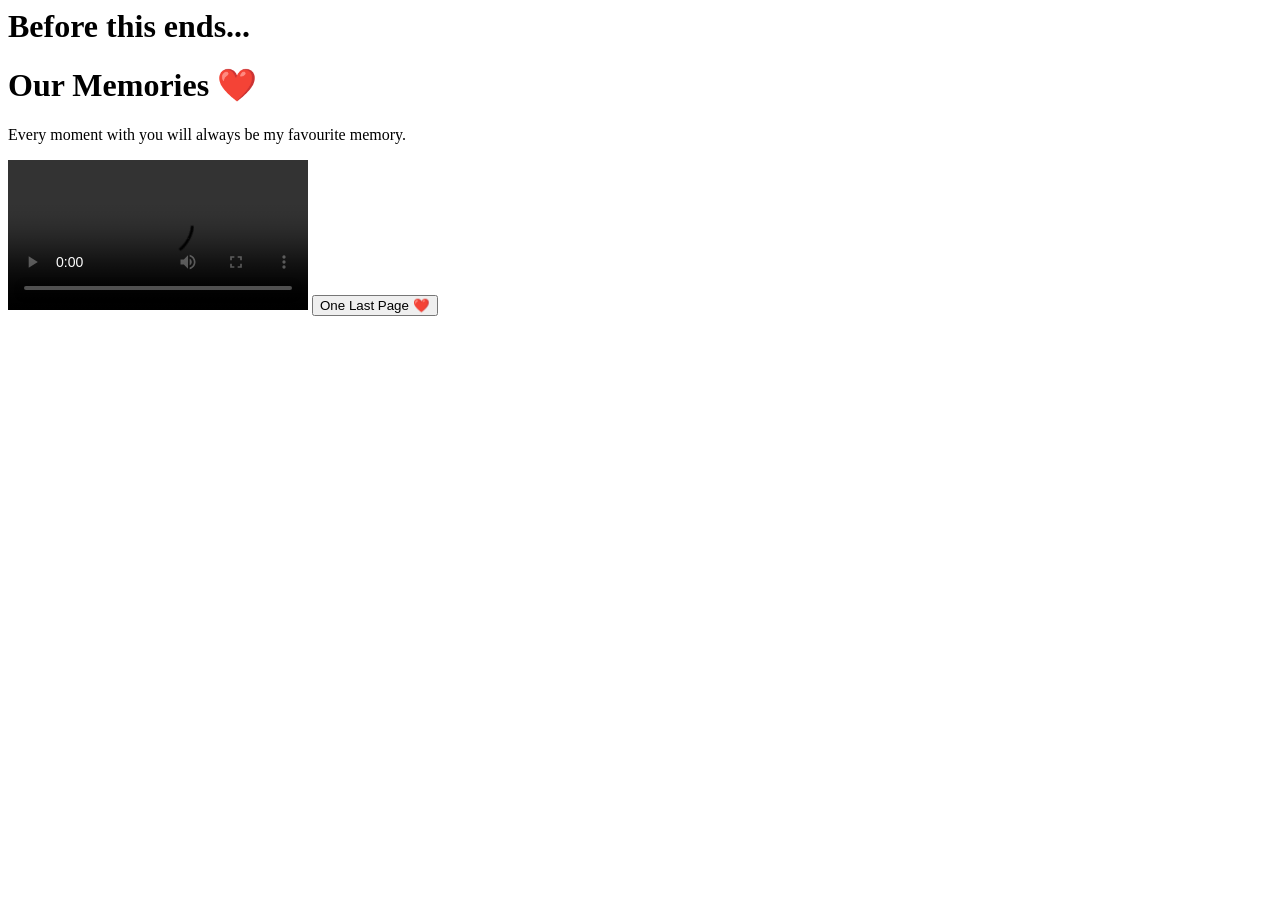
==== video.html @ de0911ca "Initial commit" ====
<body>

<div id="intro">

    <h1 id="introText">

        Before this ends...

    </h1>

</div>

<div class="background"></div>

<div class="videoCard" id="videoCard">

<h1>Our Memories ❤️</h1>

<p>

Every moment with you will always be my favourite memory.

</p>

<video id="ourVideo" controls>

<source src="assets/video/comel.MOV" type="video/mp4">

</video>

<button id="nextBtn">

One Last Page ❤️

</button>

</div>

<script src="https://cdn.jsdelivr.net/npm/gsap@3.13.0/dist/gsap.min.js"></script>

<script src="js/video.js"></script>

</body>
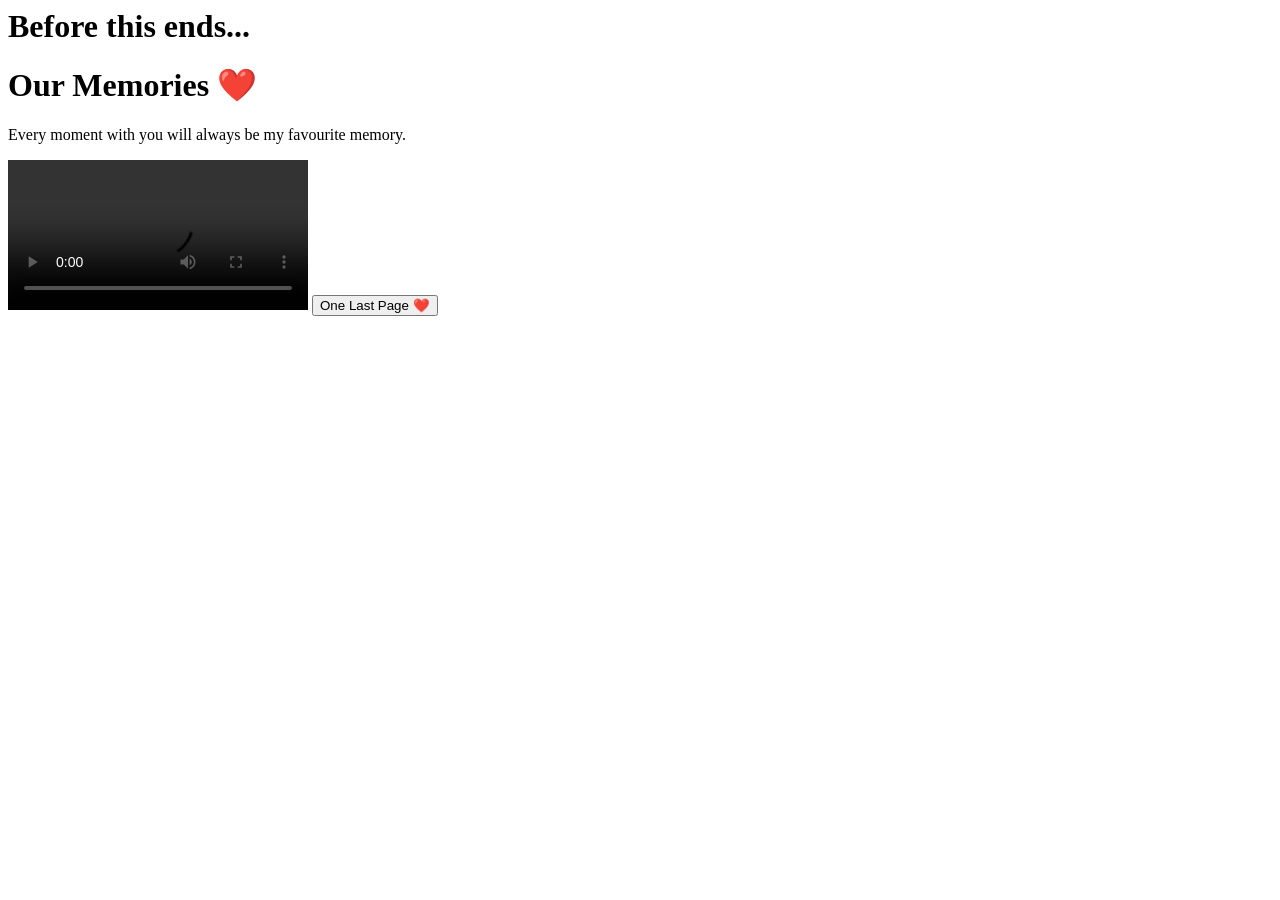
==== commit ee81c66f: "Convert video to MP4" ====
--- a/video.html
+++ b/video.html
@@ -24,7 +24,7 @@
 
 <video id="ourVideo" controls>
 
-<source src="assets/video/comel.MOV" type="video/mp4">
+<source src="assets/video/comel.mp4" type="video/mp4">
 
 </video>
 
